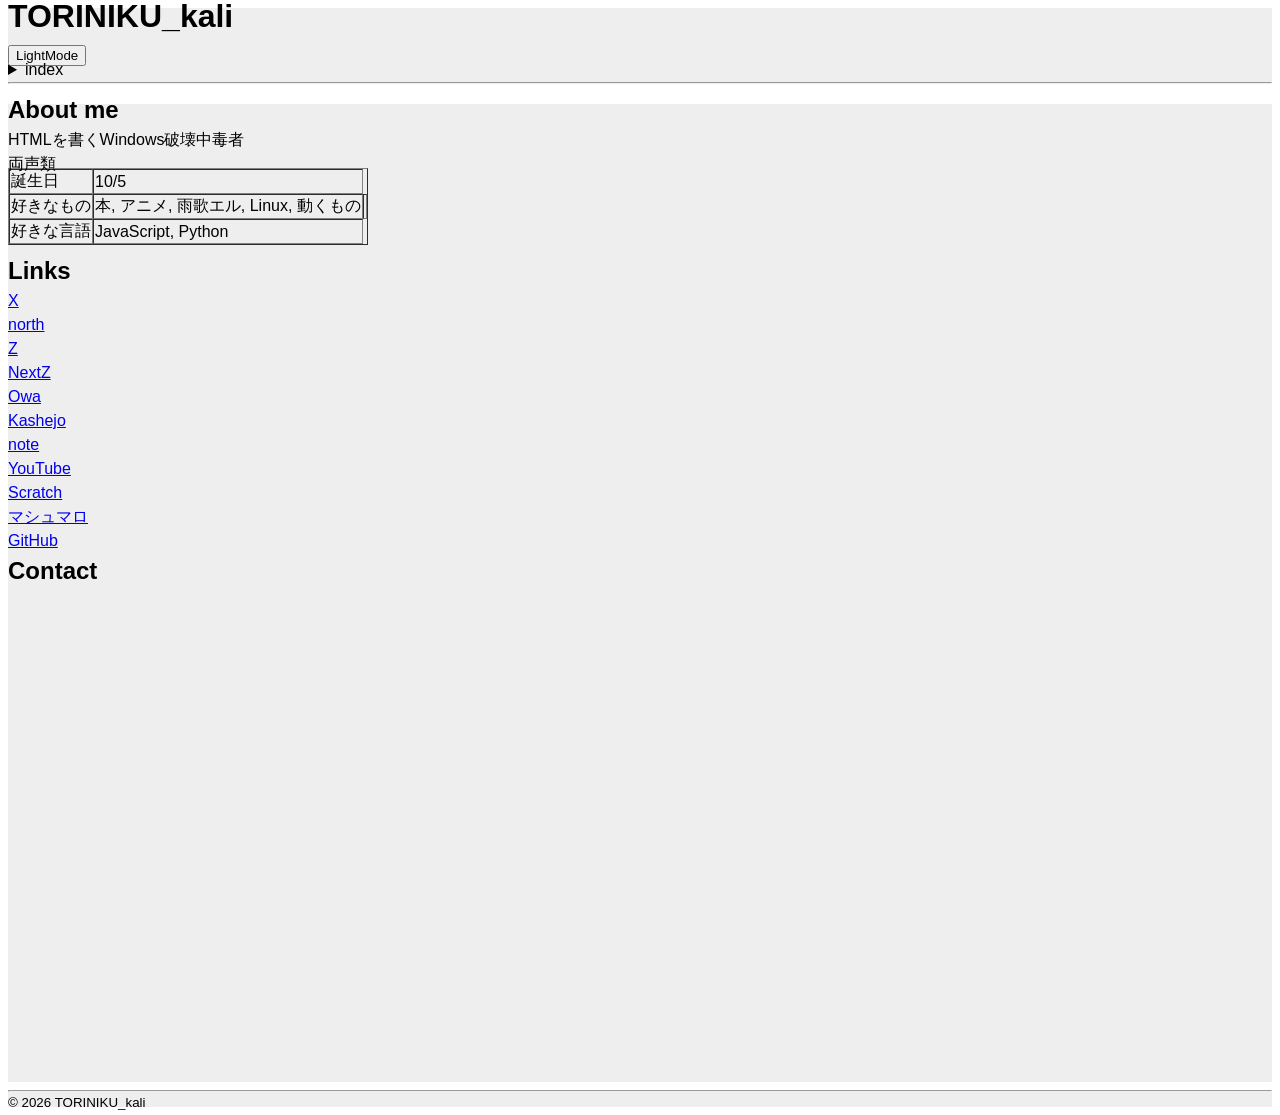
==== index.html @ d0a0ef31 "Update index.html" ====
<html>
    <head>
        <meta charset="utf-8">
        <meta name="description" content="鶏の唐揚げのWebSiteなんダゾ☆">
        <title>TORINIKU_kali</title>
        <link rel="icon" type="image/png" href="favicon.png">

        <link rel="precontent" href="https://unpkg.com/ress/dist/ress.min.css">

        <link rel="preconnect" href="https://fonts.googleapis.com">
        <link rel="preconnect" href="https://fonts.gstatic.com" crossorigin>
        <link href="https://fonts.googleapis.com/css2?family=Zen+Kaku+Gothic+New&family=Zen+Maru+Gothic&display=swap" rel="stylesheet">

        <link rel="stylesheet" href="./index.css">

    </head>
    <body>
        <header>
            <h1>TORINIKU_kali</h1>
            <button id="darkBTN">LightMode</button>
            <nav>
              <details>
                <summary>index</summary>
                  <table>
                    <tr><td><a href="#AboutMe">About me</a></td></tr>
                    <tr><td><a href="#Links">Links</a></td></tr>
                    <tr><td><a href="#Contact">Contact</a></td></tr>
                  </table>
                </details>
            </nav>
            <hr>
        </header>

        <main>
            <div id="AboutMe">
                <h2>About me</h2>
                <p>HTMLを書くWindows破壊中毒者
                <p>両声類
                    
                <table border="1">
                    <tr>
                        <td>誕生日</td>
                        <td>10/5</td>
                    </tr>
                    <tr>
                        <td>好きなもの</td>
                        <td>本, アニメ, 雨歌エル, Linux, 動くもの<td>
                    </tr>
                    <tr>
                        <td>好きな言語</td>
                        <td>JavaScript, Python</td>
                    </tr>
                </table> 
            </div>
            
            <div id="Links">        
                <h2>Links</h2>
                <p><a href="https://x.com/TORINIKU_kali" target="_blank" >X</a>
                <p><a href="https://north.rip/TORINIKU_kali" target="_blank">north</a>
                <p><a href="https://shinte.tech/#/profile/TORINIKU_kali" target="_blank">Z</a>
                <p><a href="https://nextz.online/TORINIKU_kali" target="_blank">NextZ</a>
                <p><a href="https://owa.chat/TORINIKU_kali" target="_blank">Owa</a>
                <p><a href="https://kashejo.f5.si/users/155" target="_blank">Kashejo</a>
                <p><a href="https://note.com/toriniku_kali" target="_blank" >note</a>                    
                <p><a href="https://www.youtube.com/@TORINIKU_kali" target="_blank" >YouTube</a>
                <p><a href="https://scratch.mit.edu/users/TORINIKU_kali/" target="_blank" >Scratch</a>
                <p><a href="https://marshmallow-qa.com/6s2f0grvaxjeb7x" target="_blank" >マシュマロ</a>
                <p><a href="https://github.com/TORINIKU-kali" target="_blank" >GitHub</a>
            </div>

            <div id="Contact">
                <h2>Contact</h2>
                <iframe src="https://docs.google.com/forms/d/e/1FAIpQLSeAdElMqRBYm2VQY7Sfv4fuO_v9gfTjvOpS4ezy4DAaJO9EAg/viewform?embedded=true" width="640" height="485" frameborder="0" marginheight="0" marginwidth="0">読み込んでいます…</iframe>
            </div>
        </main>

        <footer>
            <hr>
            <small>&copy; 2026 TORINIKU_kali</small>
        </footer>
        <script src="index.js"></script>
    </body>
</html>
---- index.css ----
.zen-maru-gothic-regular {
  font-family: "Zen Karu Gothic", sans-serif;
  font-weight: 400;
  font-style: normal;
}


html {
    font-family: "Zen Karu Gothic", sans-serif;
    scroll-padding-top: 40%;
    line-height: .5;
}

header {
    background-color: #eee;
    position: sticky;
    top: 0;
    z-index: 1000;
}

main {
    background-color: #eee;
}

table {
    border-spacing: 0;
}

footer {
    background-color: #eee;
}


/*DarkMode*/

.darkMode {
    background-color: #222;
    color: #ccc;
}

.darkMode header {
    background-color: #000;
    color: #ccc;
}

.darkMode main {
    background-color: #000;
    color: #ccc;
}

.darkMode footer {
    background-color: #000;
    color: #ccc;
}

.darkMode table {
    background-color: #000;
    color: #ccc;
}

.darkMode a{
    background-color: #000;
    color: #3caa;
}
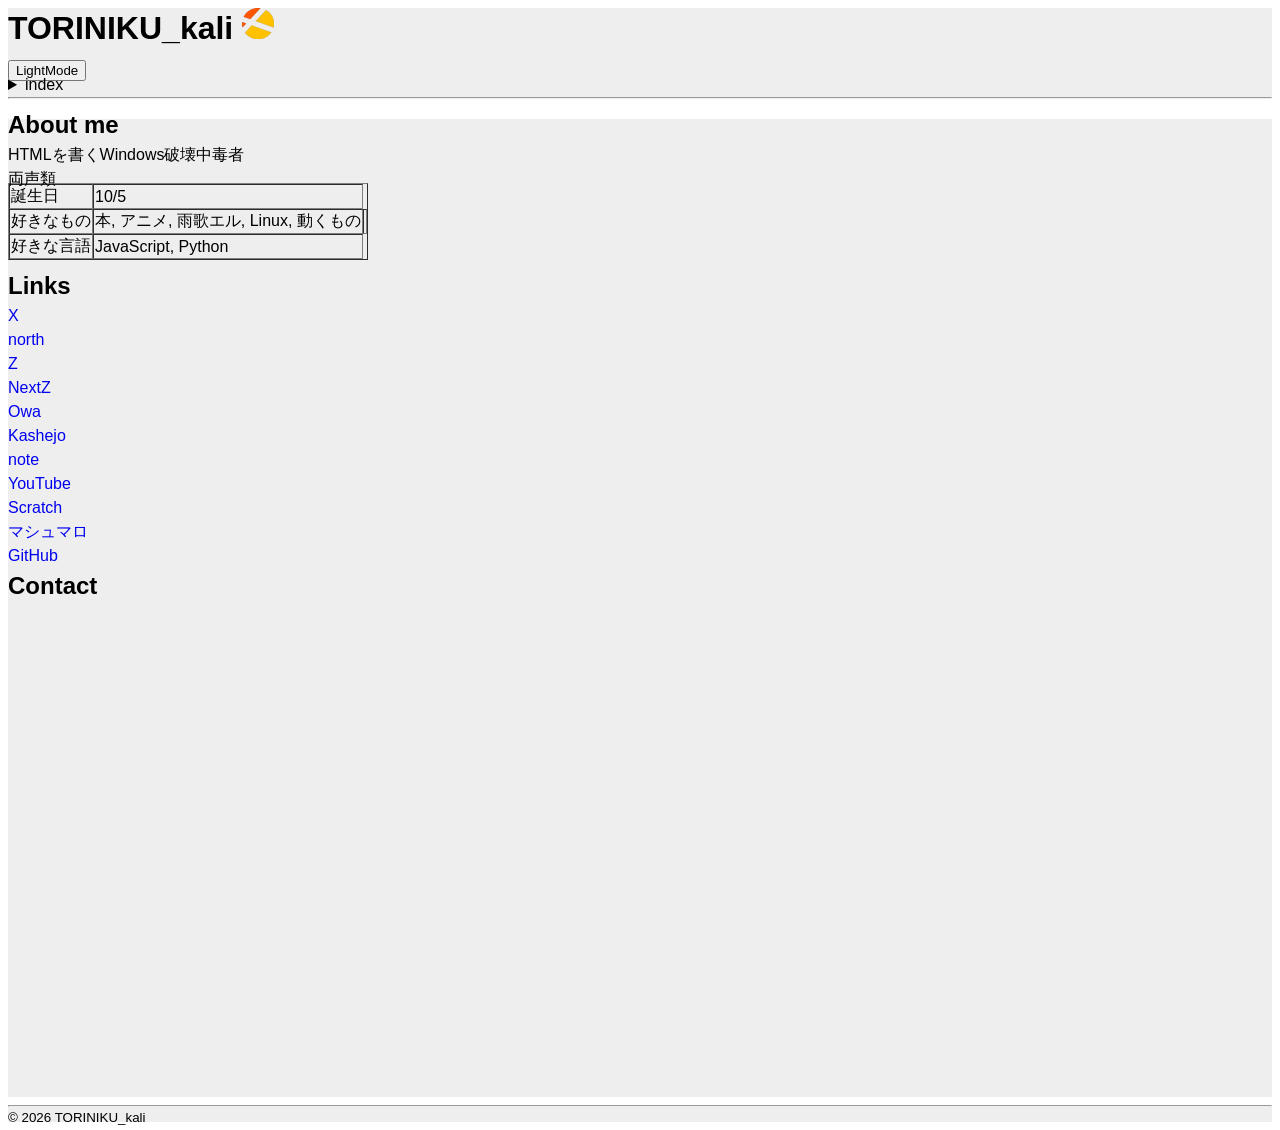
==== commit e3b42f58: "Update index.html" ====
--- a/index.html
+++ b/index.html
@@ -4,6 +4,7 @@
         <meta name="description" content="鶏の唐揚げのWebSiteなんダゾ☆">
         <title>TORINIKU_kali</title>
         <link rel="icon" type="image/png" href="favicon.png">
+        <meta name="viewport" content="width=device-width, initial-scale=1">
 
         <link rel="precontent" href="https://unpkg.com/ress/dist/ress.min.css">
 
@@ -16,7 +17,9 @@
     </head>
     <body>
         <header>
-            <h1>TORINIKU_kali</h1>
+            <h1>TORINIKU_kali
+              <img  class="logo" src="favicon.png" alt="TOTINIKU_kali">
+            </h1>
             <button id="darkBTN">LightMode</button>
             <nav>
               <details>
--- a/index.css
+++ b/index.css
@@ -7,7 +7,8 @@
 
 html {
     font-family: "Zen Karu Gothic", sans-serif;
-    scroll-padding-top: 40%;
+    font-size: 100%;
+    scroll-padding-top: 30%;
     line-height: .5;
 }
 
@@ -30,6 +31,9 @@
     background-color: #eee;
 }
 
+a {
+    text-decoration: none;
+}
 
 /*DarkMode*/
 
@@ -61,4 +65,4 @@
 .darkMode a{
     background-color: #000;
     color: #3caa;
-}+}
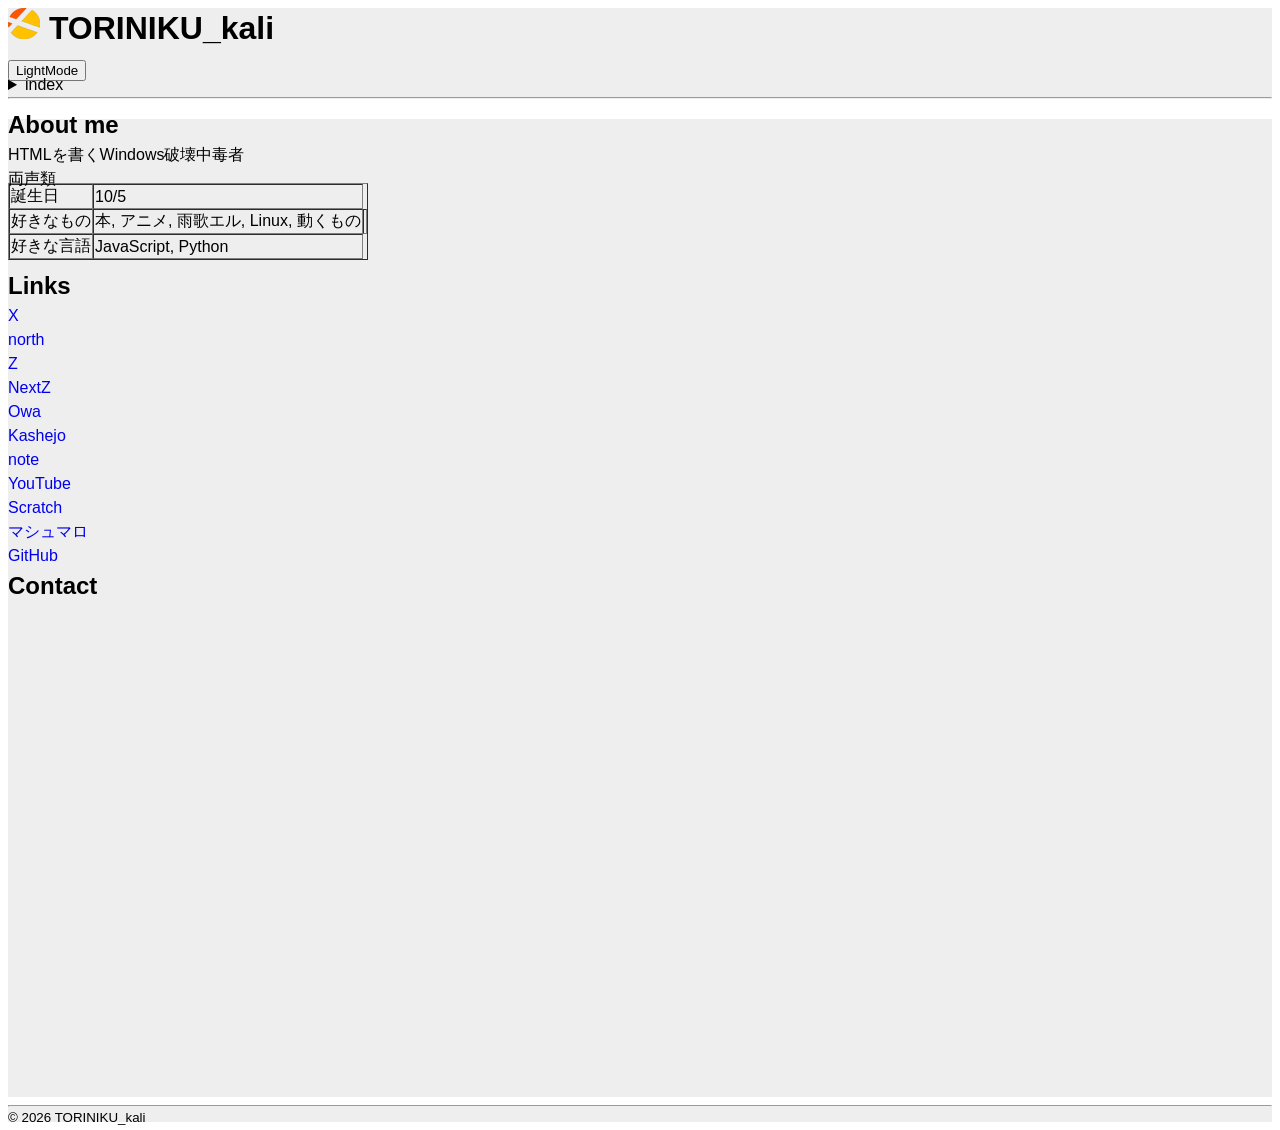
==== commit c02f8685: "Update index.html" ====
--- a/index.html
+++ b/index.html
@@ -17,8 +17,8 @@
     </head>
     <body>
         <header>
-            <h1>TORINIKU_kali
-              <img  class="logo" src="favicon.png" alt="TOTINIKU_kali">
+            <h1>
+              <img  class="logo" src="favicon.png" alt="TOTINIKU_kali"> TORINIKU_kali
             </h1>
             <button id="darkBTN">LightMode</button>
             <nav>
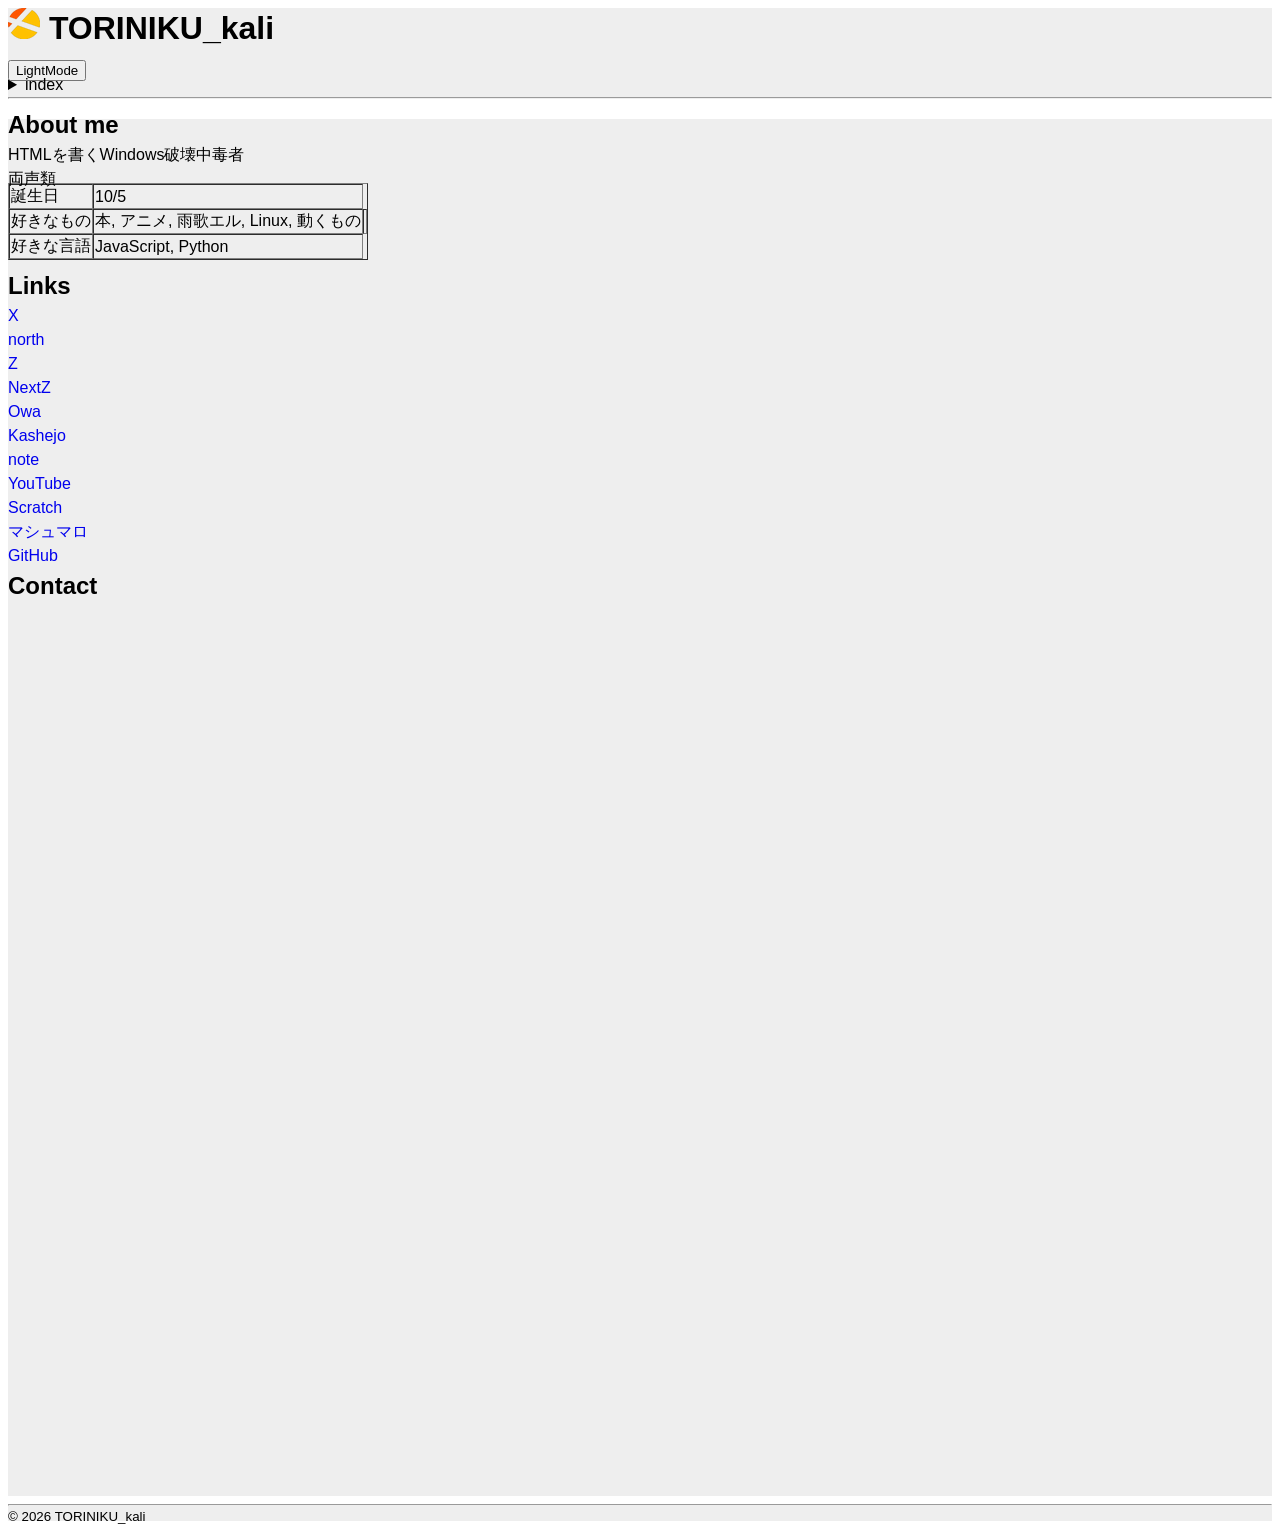
==== commit ba653c0d: "Update index.html" ====
--- a/index.html
+++ b/index.html
@@ -73,7 +73,7 @@
 
             <div id="Contact">
                 <h2>Contact</h2>
-                <iframe src="https://docs.google.com/forms/d/e/1FAIpQLSeAdElMqRBYm2VQY7Sfv4fuO_v9gfTjvOpS4ezy4DAaJO9EAg/viewform?embedded=true" width="640" height="485" frameborder="0" marginheight="0" marginwidth="0">読み込んでいます…</iframe>
+                <iframe src="https://docs.google.com/forms/d/e/1FAIpQLSeAdElMqRBYm2VQY7Sfv4fuO_v9gfTjvOpS4ezy4DAaJO9EAg/viewform?embedded=true" width="50%" height="100%" frameborder="0" marginheight="0" marginwidth="0">読み込んでいます…</iframe>
             </div>
         </main>
 
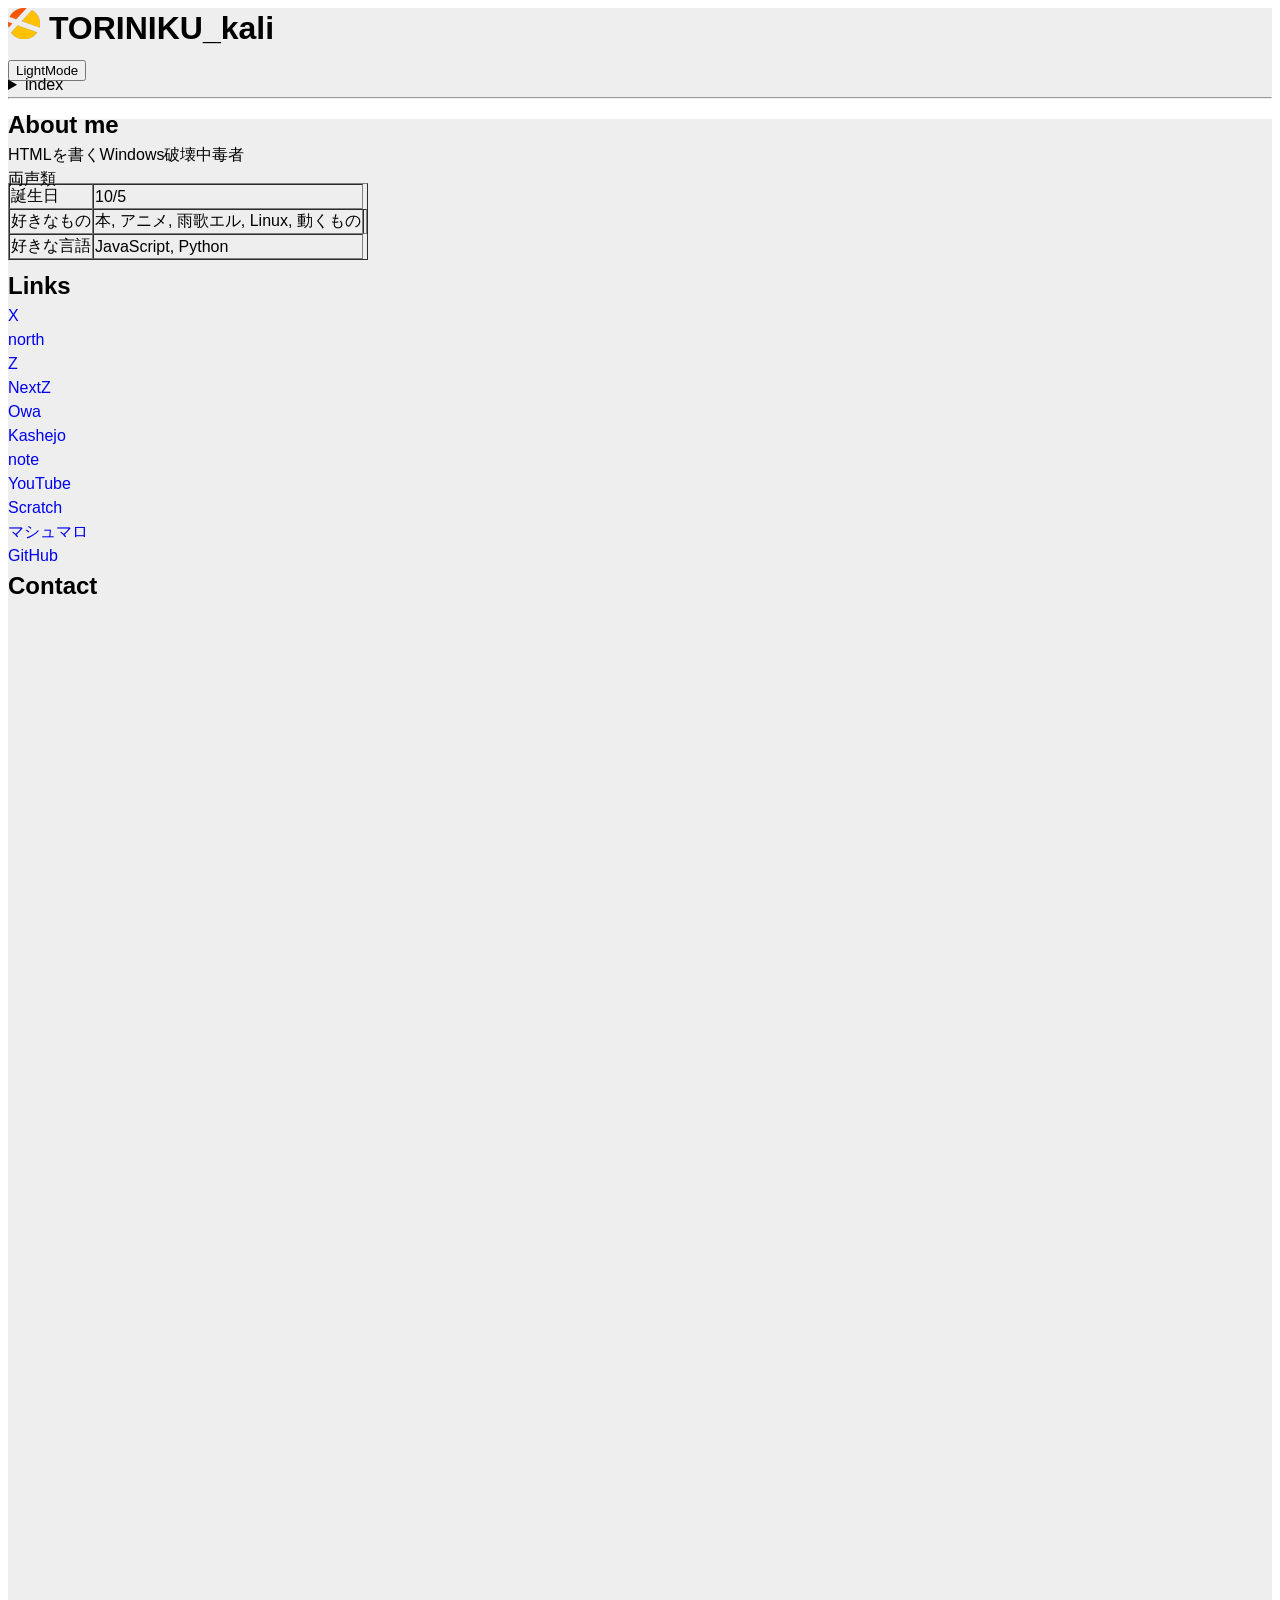
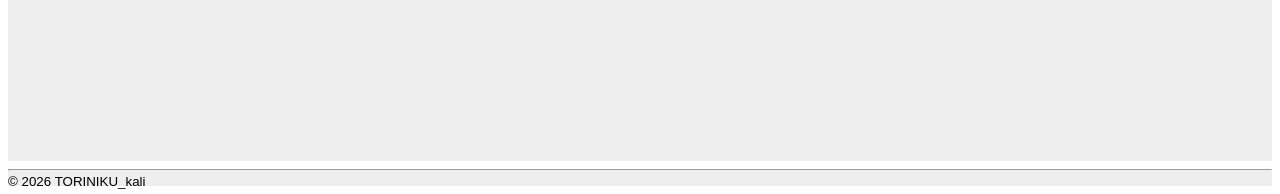
==== commit c84a8751: "Update index.html" ====
--- a/index.html
+++ b/index.html
@@ -73,7 +73,7 @@
 
             <div id="Contact">
                 <h2>Contact</h2>
-                <iframe src="https://docs.google.com/forms/d/e/1FAIpQLSeAdElMqRBYm2VQY7Sfv4fuO_v9gfTjvOpS4ezy4DAaJO9EAg/viewform?embedded=true" width="50%" height="100%" frameborder="0" marginheight="0" marginwidth="0">読み込んでいます…</iframe>
+                <iframe src="https://docs.google.com/forms/d/e/1FAIpQLSeAdElMqRBYm2VQY7Sfv4fuO_v9gfTjvOpS4ezy4DAaJO9EAg/viewform?embedded=true" width="100%" height="130%" frameborder="0" marginheight="0" marginwidth="0">読み込んでいます…</iframe>
             </div>
         </main>
 
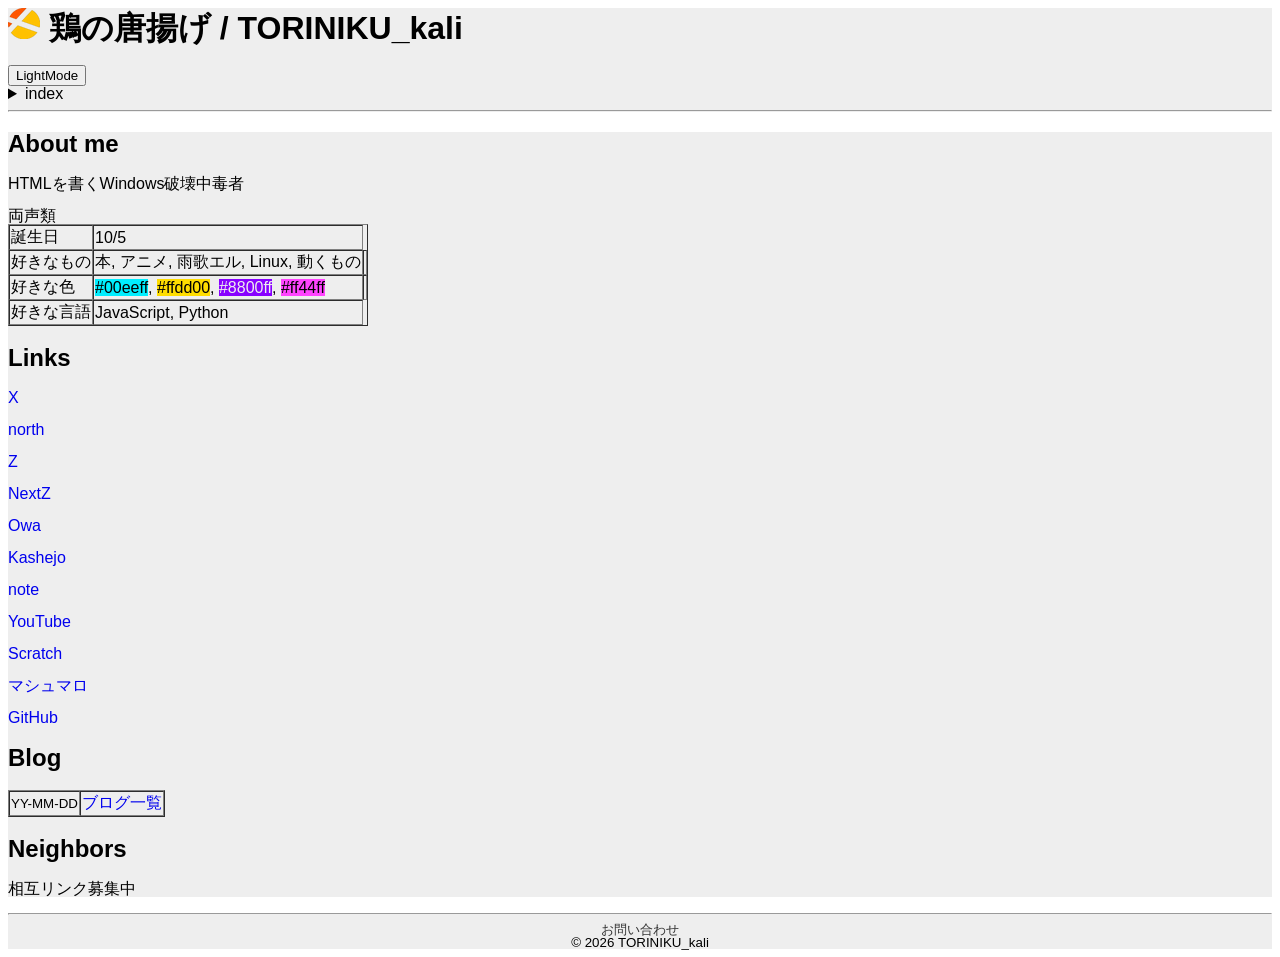
==== commit 93321930: "Add files via upload" ====
--- a/index.html
+++ b/index.html
@@ -1,7 +1,7 @@
 <html>
     <head>
         <meta charset="utf-8">
-        <meta name="description" content="鶏の唐揚げのWebSiteなんダゾ☆">
+        <meta name="description" href="favicon.png" content="鶏の唐揚げのWebsiteなんダゾ☆">
         <title>TORINIKU_kali</title>
         <link rel="icon" type="image/png" href="favicon.png">
         <meta name="viewport" content="width=device-width, initial-scale=1">
@@ -18,7 +18,7 @@
     <body>
         <header>
             <h1>
-              <img  class="logo" src="favicon.png" alt="TOTINIKU_kali"> TORINIKU_kali
+              <img  class="logo" src="favicon.png" alt="TOTINIKU_kali"> 鶏の唐揚げ / TORINIKU_kali
             </h1>
             <button id="darkBTN">LightMode</button>
             <nav>
@@ -27,7 +27,7 @@
                   <table>
                     <tr><td><a href="#AboutMe">About me</a></td></tr>
                     <tr><td><a href="#Links">Links</a></td></tr>
-                    <tr><td><a href="#Contact">Contact</a></td></tr>
+                    <tr><td><a href="#Neighbors">Neighbors</a></td></tr>
                   </table>
                 </details>
             </nav>
@@ -48,6 +48,15 @@
                     <tr>
                         <td>好きなもの</td>
                         <td>本, アニメ, 雨歌エル, Linux, 動くもの<td>
+                    </tr>
+                    <tr>
+                        <td>好きな色</td>
+                        <td>
+<span style="background-color: #0ef; color: #000;">#00eeff</span>, 
+<span style="background-color: #fd0; color: #000;">#ffdd00</span>, 
+<span style="background-color: #80f; color: #eee;">#8800ff</span>, 
+<span style="background-color: #f4f; color: #000;">#ff44ff</span>
+                        <td>
                     </tr>
                     <tr>
                         <td>好きな言語</td>
@@ -71,14 +80,29 @@
                 <p><a href="https://github.com/TORINIKU-kali" target="_blank" >GitHub</a>
             </div>
 
-            <div id="Contact">
-                <h2>Contact</h2>
-                <iframe src="https://docs.google.com/forms/d/e/1FAIpQLSeAdElMqRBYm2VQY7Sfv4fuO_v9gfTjvOpS4ezy4DAaJO9EAg/viewform?embedded=true" width="100%" height="130%" frameborder="0" marginheight="0" marginwidth="0">読み込んでいます…</iframe>
+            <div id="Blog">
+                <h2>Blog</h2>
+                <table border="1">
+                    <tr>
+                        <td><small>YY-MM-DD</small></td><td><a href="blog/blog.html">ブログ一覧</a></td></
+                    tr>
+                </table>
+            </div>
+
+            <div id="Neighbors">
+                <h2>Neighbors</h2>
+                <p>相互リンク募集中
             </div>
         </main>
 
         <footer>
             <hr>
+            <small id="Contact">
+                <a href="https://docs.google.com/forms/d/e/1FAIpQLSeAdElMqRBYm2VQY7Sfv4fuO_v9gfTjvOpS4ezy4DAaJO9EAg/viewform?embedded=true" target="_blank">
+                    お問い合わせ
+                </a>
+            </small>
+            <br>
             <small>&copy; 2026 TORINIKU_kali</small>
         </footer>
         <script src="index.js"></script>
--- a/index.css
+++ b/index.css
@@ -9,7 +9,8 @@
     font-family: "Zen Karu Gothic", sans-serif;
     font-size: 100%;
     scroll-padding-top: 30%;
-    line-height: .5;
+    line-height: 1;
+    color: #000;
 }
 
 header {
@@ -29,10 +30,15 @@
 
 footer {
     background-color: #eee;
+    text-align: center;
 }
 
 a {
     text-decoration: none;
+}
+
+footer  a {
+    color: #333;
 }
 
 /*DarkMode*/
@@ -58,11 +64,13 @@
 }
 
 .darkMode table {
-    background-color: #000;
     color: #ccc;
 }
 
 .darkMode a{
-    background-color: #000;
-    color: #3caa;
+    color: #5cb;
 }
+
+.darkMode footer a{
+    color: #999;
+}
